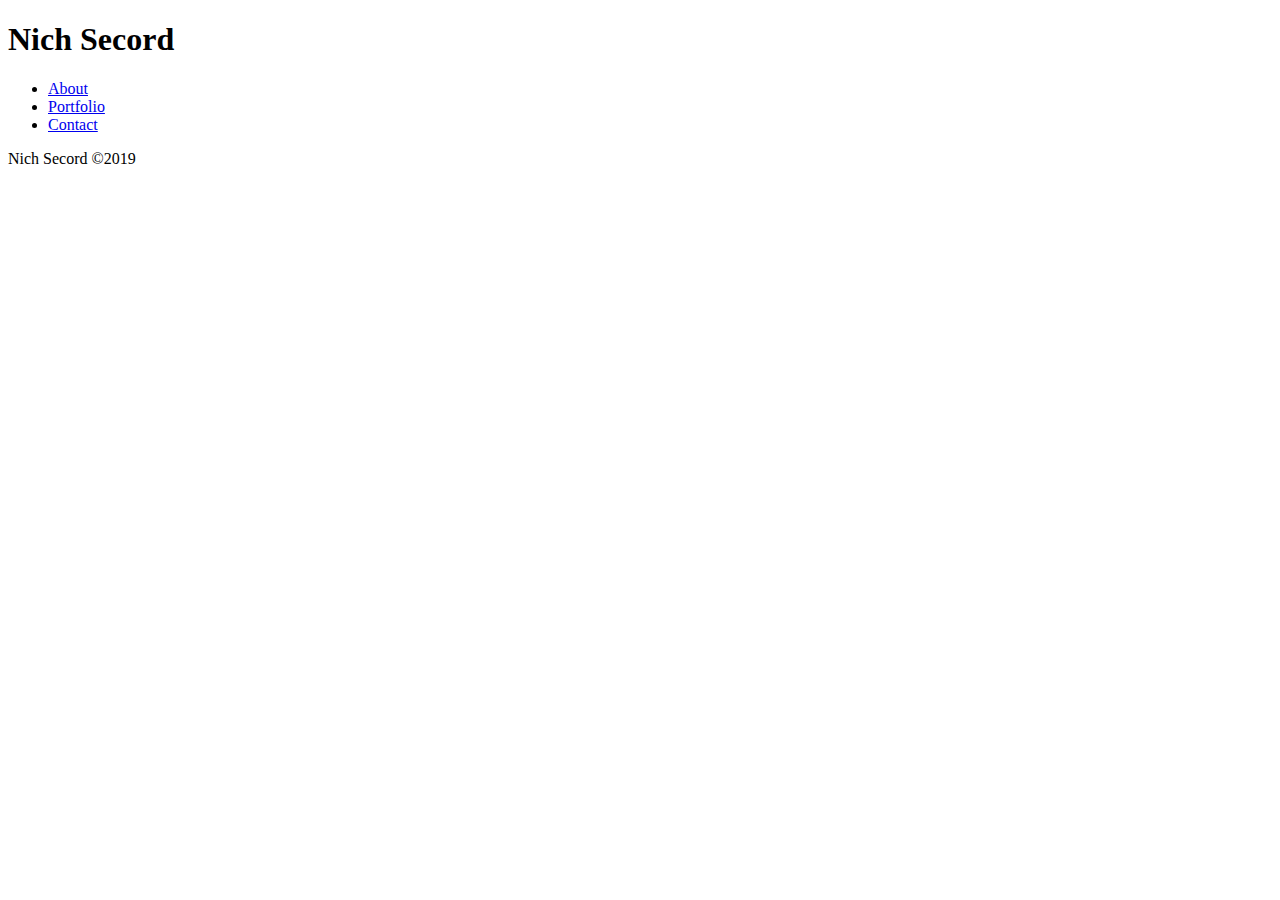
==== index.html @ 9104f25b "added nav components" ====
<!DOCTYPE html>
<html lang="en">
    <head>
        <meta charset="UTF-8" />
        <meta name="viewport" content="width=device-width, initial-scale=1.0" />
        <meta http-equiv="X-UA-Compatible" content="ie=edge" />
        <title>Nich Secord - About</title>
        <link rel="stylesheet" href="/assets/css/style.css" />
    </head>
    <body>
        <header>
            <h1 class="main-logo">Nich Secord</h1>
            <nav>
                <ul class="navbar">
                    <li class="nav-item">
                        <a href="/index.html" class="nav-link active">About</a>
                    </li>
                    <li class="nav-item">
                        <a href="/portfolio.html" class="nav-link">Portfolio</a>
                    </li>
                    <li class="nav-item">
                        <a href="/contact.html" class="nav-link">Contact</a>
                    </li>
                </ul>
            </nav>
        </header>
        <main></main>
        <footer>
            <p class="text-center">Nich Secord &copy;2019</p>
        </footer>
    </body>
</html>
---- assets/css/style.css ----
/* BASE */
/* LAYOUT */
/* MODULE */
.container {
  width: 80%;
  max-width: 1200px;
}
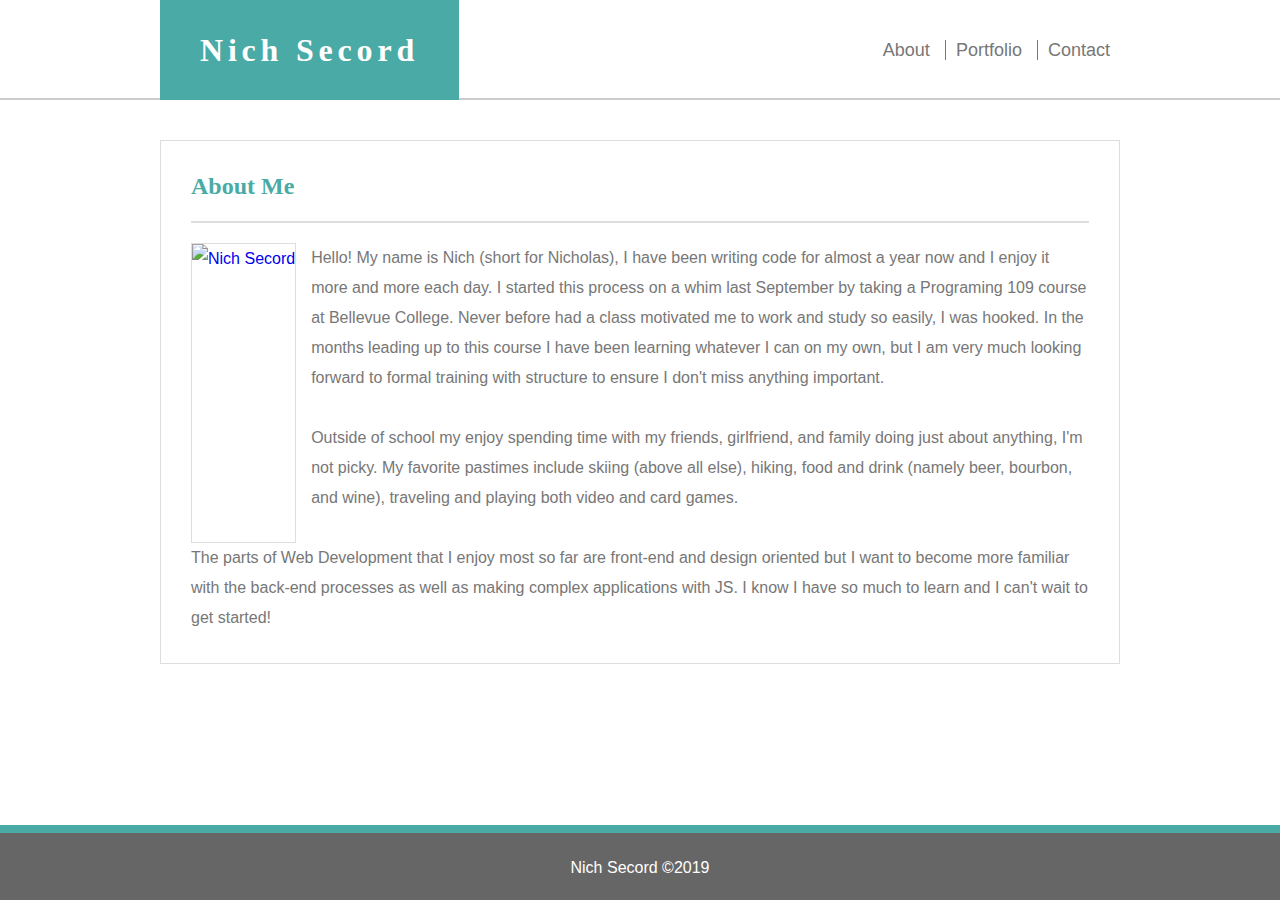
==== commit 8447e3a6: "made change" ====
--- a/index.html
+++ b/index.html
@@ -5,26 +5,80 @@
         <meta name="viewport" content="width=device-width, initial-scale=1.0" />
         <meta http-equiv="X-UA-Compatible" content="ie=edge" />
         <title>Nich Secord - About</title>
-        <link rel="stylesheet" href="/assets/css/style.css" />
+        <link rel="stylesheet" href="./assets/css/style.css" />
     </head>
+
     <body>
         <header>
-            <h1 class="main-logo">Nich Secord</h1>
-            <nav>
-                <ul class="navbar">
-                    <li class="nav-item">
-                        <a href="/index.html" class="nav-link active">About</a>
-                    </li>
-                    <li class="nav-item">
-                        <a href="/portfolio.html" class="nav-link">Portfolio</a>
-                    </li>
-                    <li class="nav-item">
-                        <a href="/contact.html" class="nav-link">Contact</a>
-                    </li>
-                </ul>
-            </nav>
+            <div class="container">
+                <h1 class="logo">Nich Secord</h1>
+                <nav>
+                    <ul class="navbar">
+                        <li class="navbar-item">
+                            <a href="./index.html" class="navbar-link active"
+                                >About</a
+                            >
+                        </li>
+                        <li class="navbar-item">
+                            <a href="./portfolio.html" class="navbar-link"
+                                >Portfolio</a
+                            >
+                        </li>
+                        <li class="navbar-item">
+                            <a href="./contact.html" class="navbar-link"
+                                >Contact</a
+                            >
+                        </li>
+                    </ul>
+                </nav>
+            </div>
         </header>
-        <main></main>
+        <main>
+            <div class="container">
+                <div class="card">
+                    <h2>About Me</h2>
+                    <hr />
+                    <a href="https://github.com/mmcxii">
+                        <img
+                            src="assets/img/profilepicture.jpg"
+                            alt="Nich Secord"
+                            class="profile-image"
+                        />
+                    </a>
+                    <p>
+                        Hello! My name is Nich (short for Nicholas), I have been
+                        writing code for almost a year now and I enjoy it more
+                        and more each day. I started this process on a whim last
+                        September by taking a Programing 109 course at Bellevue
+                        College. Never before had a class motivated me to work
+                        and study so easily, I was hooked. In the months leading
+                        up to this course I have been learning whatever I can on
+                        my own, but I am very much looking forward to formal
+                        training with structure to ensure I don't miss anything
+                        important.
+                    </p>
+                    <br />
+                    <p>
+                        Outside of school my enjoy spending time with my
+                        friends, girlfriend, and family doing just about
+                        anything, I'm not picky. My favorite pastimes include
+                        skiing (above all else), hiking, food and drink (namely
+                        beer, bourbon, and wine), traveling and playing both
+                        video and card games.
+                    </p>
+                    <br />
+                    <p>
+                        The parts of Web Development that I enjoy most so far
+                        are front-end and design oriented but I want to become
+                        more familiar with the back-end processes as well as
+                        making complex applications with JS. I know I have so
+                        much to learn and I can't wait to get started!
+                    </p>
+
+                    <div class="clearfix"></div>
+                </div>
+            </div>
+        </main>
         <footer>
             <p class="text-center">Nich Secord &copy;2019</p>
         </footer>
--- a/assets/css/style.css
+++ b/assets/css/style.css
@@ -1,7 +1,206 @@
 /* BASE */
+* {
+  margin: 0;
+  padding: 0;
+  -webkit-box-sizing: border-box;
+          box-sizing: border-box;
+}
+
+html {
+  height: 100%;
+}
+
+body {
+  font-family: 'Arial', 'Helvetica Neue', Helvetica, sans-serif;
+  color: #777;
+  background-image: url(/assets/img/bg_tile.png);
+  background-repeat: repeat;
+  font-size: 16px;
+  line-height: 30px;
+  min-height: 100%;
+  position: relative;
+  padding-bottom: 115px;
+}
+
+header {
+  background: #fff;
+  height: 100px;
+  line-height: 100px;
+  margin-bottom: 40px;
+  border-bottom: #ccc 2px solid;
+}
+
+h1,
+h2,
+h3 {
+  font-family: 'Georgia', Times, Times New Roman, serif;
+}
+
+h2 {
+  color: #4aaaa5;
+  margin-bottom: 20px;
+}
+
+hr {
+  background-color: #ddd;
+  height: 2px;
+  border: none;
+  margin-bottom: 20px;
+}
+
+.navbar {
+  list-style: none;
+  float: right;
+}
+
+.navbar-item {
+  display: inline;
+  font-size: 18px;
+  border-right: #777 1px solid;
+}
+
+.navbar-item:last-child {
+  border-right: none;
+}
+
+.navbar-link {
+  text-decoration: none;
+  color: #777;
+  padding: 5px 10px;
+}
+
+footer {
+  bottom: 0;
+  color: #fff;
+  background-color: #666;
+  border-top: #4aaaa5 8px solid;
+  height: 75px;
+  width: 100%;
+  padding: 20px 0;
+  position: absolute;
+  bottom: 0;
+  left: 0;
+  right: 0;
+}
+
 /* LAYOUT */
-/* MODULE */
 .container {
   width: 80%;
-  max-width: 1200px;
-}
+  max-width: 960px;
+  margin: 0 auto;
+}
+
+.clearfix {
+  clear: both;
+}
+
+.text-center {
+  text-align: center;
+}
+
+/* MODULE */
+.card {
+  background: #fff;
+  padding: 30px;
+  border: #ddd 1px solid;
+}
+
+.logo {
+  background-color: #4aaaa5;
+  color: #fff;
+  letter-spacing: 0.3rem;
+  float: left;
+  padding: 0 40px;
+}
+
+.profile-image {
+  height: 300px;
+  float: left;
+  margin-right: 15px;
+  border: #ddd 1px solid;
+}
+
+.contact-form label {
+  display: block;
+}
+
+.contact-form-control {
+  border: #4aaaa5 1px solid;
+  display: block;
+  height: 30px;
+  width: 100%;
+  margin: 0 0 15px 0;
+  padding-left: 10px;
+}
+
+.contact-form-field {
+  border: #4aaaa5 1px solid;
+  display: block;
+  width: 100%;
+  margin: 0 0 15px 0;
+  padding-left: 10px;
+}
+
+.contact-form-button {
+  display: block;
+  padding: 8px 25px;
+  color: #fff;
+  background-color: #4aaaa5;
+  border: none;
+  -webkit-transition: all 300ms;
+  transition: all 300ms;
+}
+
+.contact-form-button:hover {
+  -webkit-transform: scale(1.05);
+          transform: scale(1.05);
+  -webkit-transition: all 300ms;
+  transition: all 300ms;
+}
+
+.portfolio {
+  text-align: center;
+}
+
+.portfolio-item {
+  display: inline-block;
+  height: 200px;
+  width: 250px;
+  margin: 20px;
+}
+
+.portfolio-item-caption {
+  position: relative;
+  top: 140px;
+  background-color: #4aaaa5;
+  padding: 10px 10px;
+  width: 100%;
+  text-align: center;
+  font-weight: 300;
+  font-size: 22px;
+}
+
+.portfolio-item-caption-link {
+  color: #fff;
+  text-decoration: none;
+}
+
+.portfolio .hangman {
+  background-image: url(../img/portfolio-thumbnails/thumb1.jpg);
+}
+
+.portfolio .rpg {
+  background-image: url(../img/portfolio-thumbnails/thumb2.jpg);
+}
+
+.portfolio .trivia {
+  background-image: url(../img/portfolio-thumbnails/thumb3.jpg);
+}
+
+.portfolio .infowidget {
+  background-image: url(../img/portfolio-thumbnails/thumb4.jpg);
+}
+
+.portfolio .roshambo {
+  background-image: url(../img/portfolio-thumbnails/thumb5.jpg);
+}
